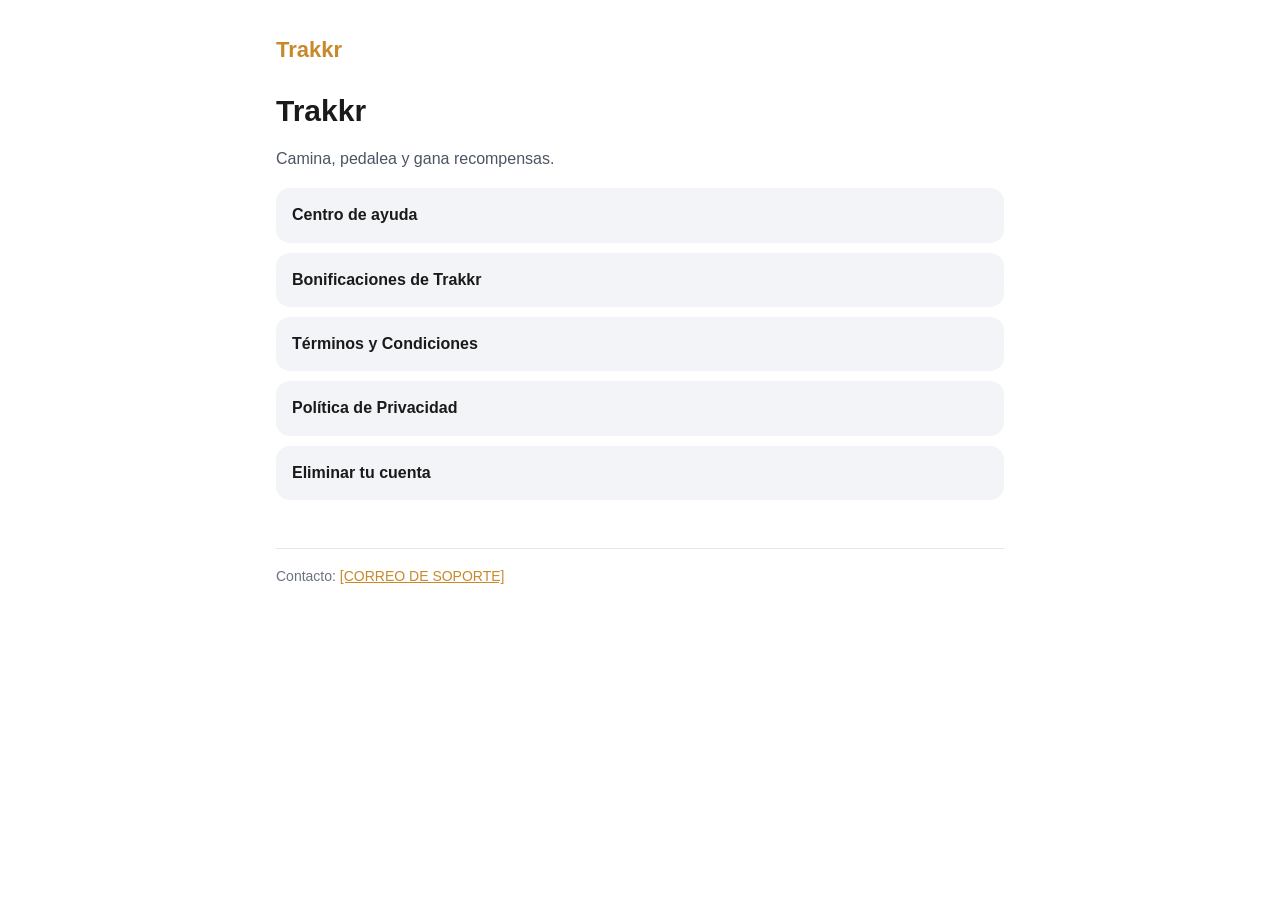
==== index.html @ d38a3ca6 "Add files via upload" ====
<!doctype html>
<html lang="es">
<head>
  <meta charset="utf-8">
  <meta name="viewport" content="width=device-width, initial-scale=1">
  <title>Trakkr</title>
  <link rel="stylesheet" href="style.css">
</head>
<body>
<main>
  <header class="brand"><a href="index.html">Trakkr</a></header>

  <h1>Trakkr</h1>
  <p>Camina, pedalea y gana recompensas.</p>

  <ul class="links">
    <li><a href="ayuda.html">Centro de ayuda</a></li>
    <li><a href="bonificaciones.html">Bonificaciones de Trakkr</a></li>
    <li><a href="terminos.html">Términos y Condiciones</a></li>
    <li><a href="privacidad.html">Política de Privacidad</a></li>
    <li><a href="eliminar-cuenta.html">Eliminar tu cuenta</a></li>
  </ul>

  <footer>
    Contacto: <a href="mailto:[CORREO DE SOPORTE]">[CORREO DE SOPORTE]</a>
  </footer>
</main>
</body>
</html>
---- style.css ----
:root {
  --bg: #ffffff;
  --text: #1a1a1a;
  --muted: #4b5563;
  --soft: #f3f4f7;
  --line: #e5e7eb;
  --amber: #c8892b;
}

* { box-sizing: border-box; }

body {
  margin: 0;
  background: var(--bg);
  color: var(--text);
  font-family: -apple-system, BlinkMacSystemFont, "Segoe UI", Roboto, Helvetica, Arial, sans-serif;
  font-size: 16px;
  line-height: 1.65;
}

main {
  max-width: 760px;
  margin: 0 auto;
  padding: 32px 16px 64px;
}

header.brand {
  display: flex;
  align-items: center;
  gap: 10px;
  margin-bottom: 24px;
}

header.brand a {
  color: var(--amber);
  font-weight: 800;
  font-size: 22px;
  text-decoration: none;
}

h1 { font-size: 30px; line-height: 1.25; margin: 0 0 8px; }
h2 { font-size: 21px; margin: 36px 0 8px; }
h3 { font-size: 17px; margin: 24px 0 6px; }

p, li { color: var(--muted); }
strong { color: var(--text); }
a { color: var(--amber); }

.updated { font-size: 14px; color: #6b7280; margin-bottom: 24px; }

.box {
  background: var(--soft);
  border-radius: 16px;
  padding: 16px 18px;
  margin: 16px 0;
}

.box p { margin: 6px 0; }

table {
  width: 100%;
  border-collapse: collapse;
  margin: 12px 0;
  font-size: 15px;
}

th, td {
  text-align: left;
  vertical-align: top;
  padding: 10px 8px;
  border-bottom: 1px solid var(--line);
  color: var(--muted);
}

th { color: var(--text); font-weight: 700; }

.table-wrap { overflow-x: auto; }

.links { list-style: none; padding: 0; }
.links li { margin: 10px 0; }
.links a {
  display: block;
  background: var(--soft);
  border-radius: 14px;
  padding: 14px 16px;
  color: var(--text);
  font-weight: 600;
  text-decoration: none;
}

footer {
  margin-top: 48px;
  padding-top: 16px;
  border-top: 1px solid var(--line);
  font-size: 14px;
  color: #6b7280;
}
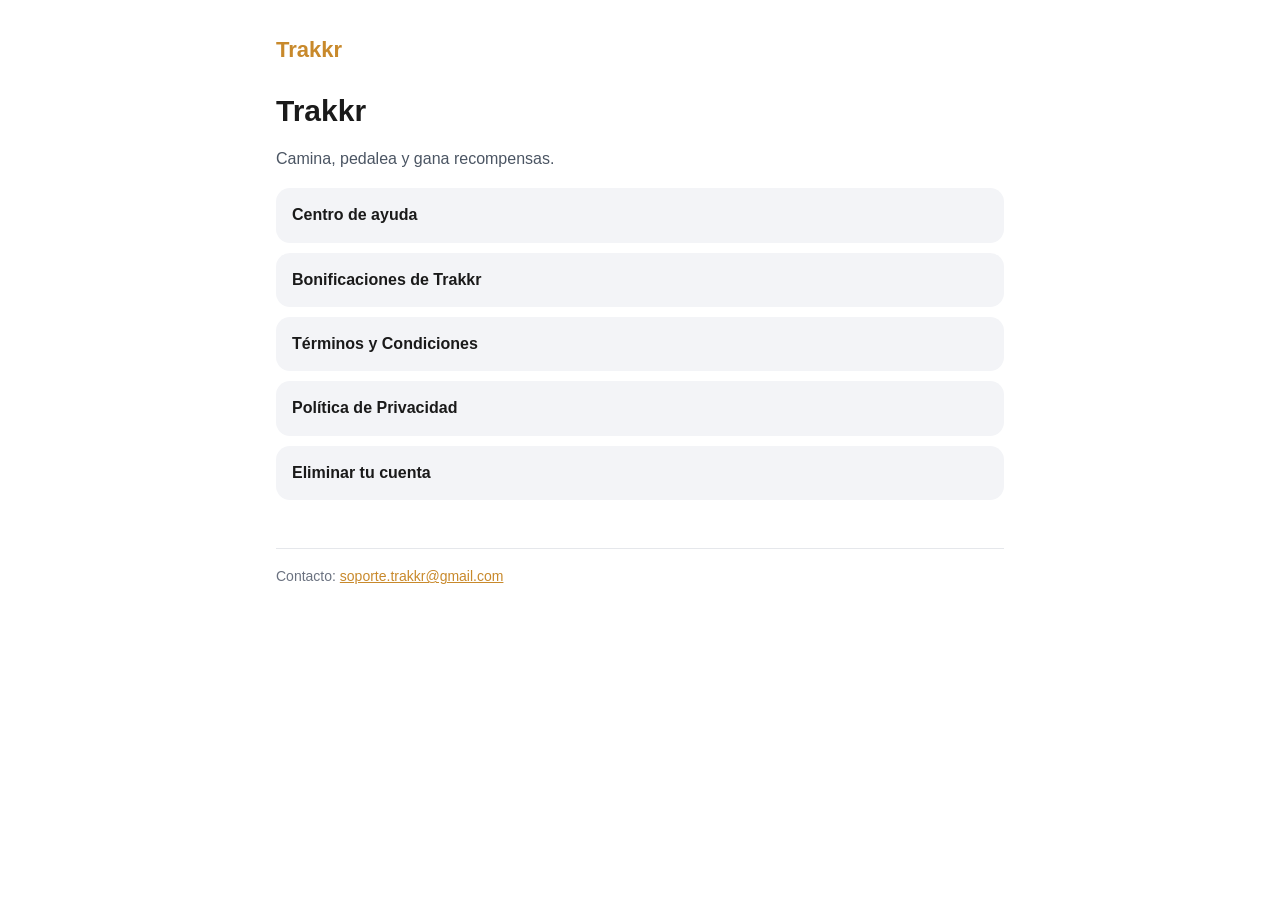
==== commit c21e8c35: "Update support email in footer" ====
--- a/index.html
+++ b/index.html
@@ -22,7 +22,7 @@
   </ul>
 
   <footer>
-    Contacto: <a href="mailto:[CORREO DE SOPORTE]">[CORREO DE SOPORTE]</a>
+    Contacto: <a href="mailto:soporte.trakkr@gmail.com">soporte.trakkr@gmail.com</a>
   </footer>
 </main>
 </body>
